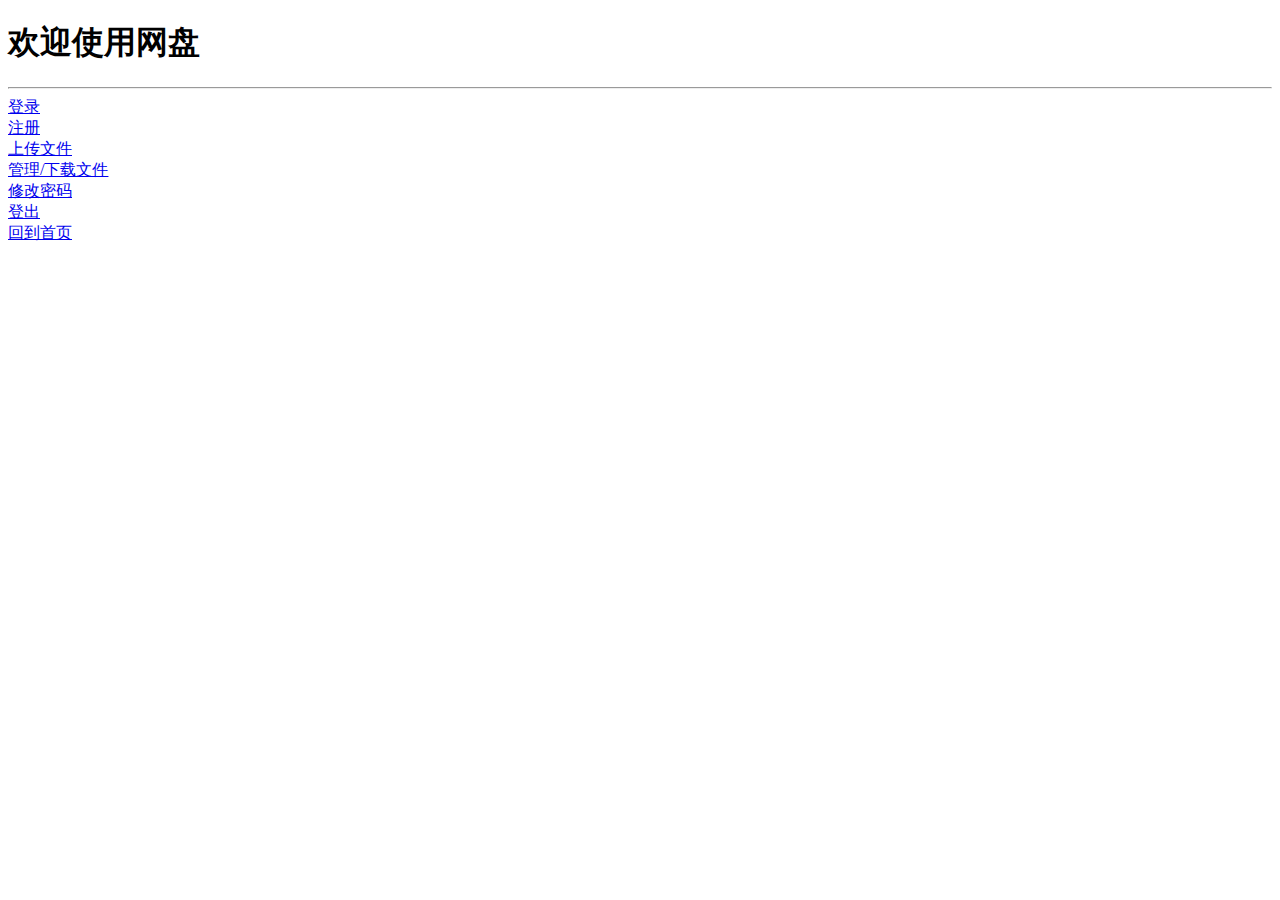
==== index.html @ 5133fd12 "全部完成 做最后的修补 添加index" ====
<!doctype html>
<html lang="en">
    <head>
        <meta charset="UTF-8">
        <title>网盘基础版</title>
    </head>
    <body>
        <h1>欢迎使用网盘</h1>
        <hr />
        <a href="login.html">登录</a><br/>
        <a href="register.html">注册</a><br/>
        <a href="upload.html">上传文件</a><br/>
        <a href="myfiles.php">管理/下载文件</a><br/>
        <a href="resetpwd.html">修改密码</a><br/>
        <a href="logout.php">登出</a><br/>
        <a href="index.html">回到首页</a><br/>
        
    </body>
</html>
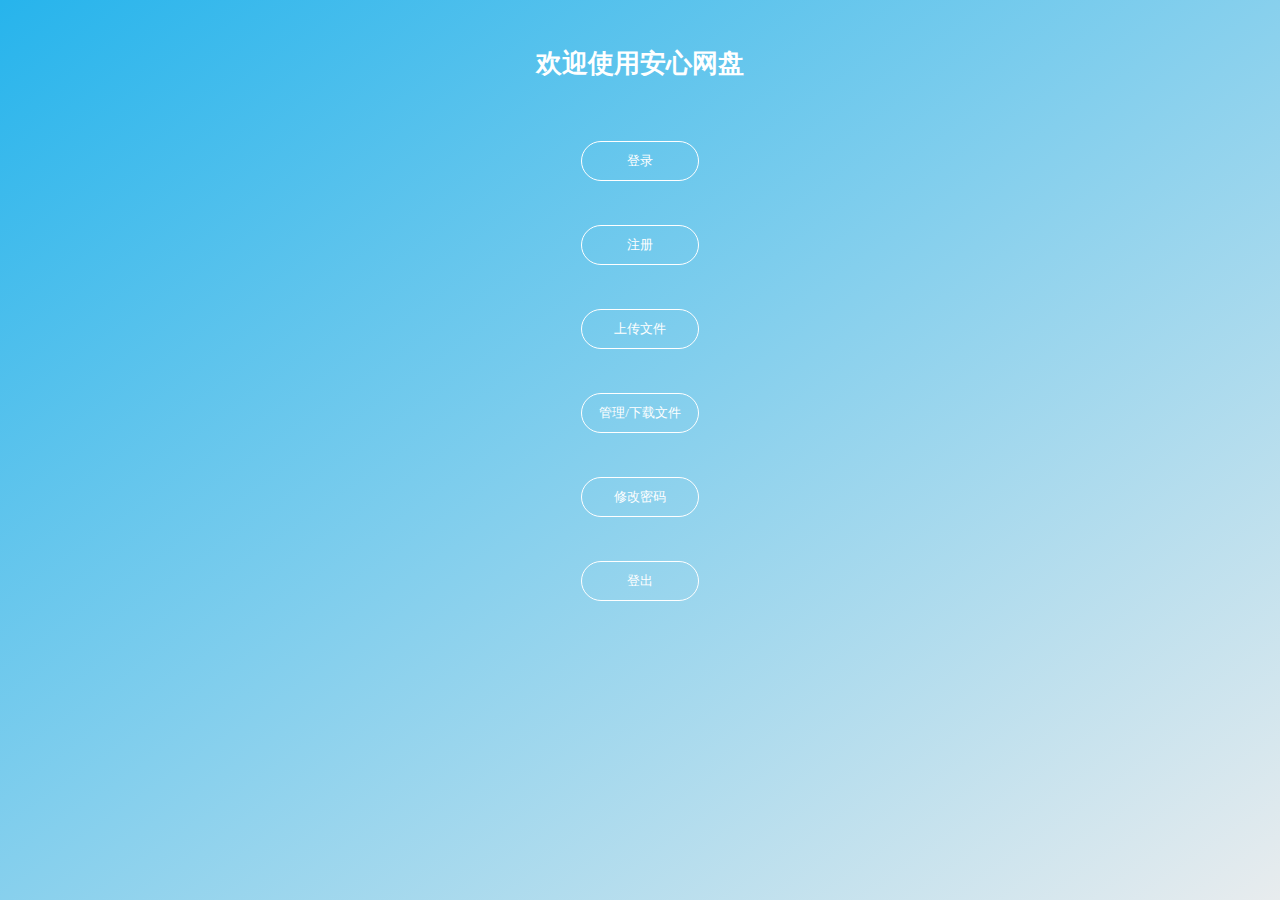
==== commit 7689a6f3: "数据库设计比赛" ====
--- a/index.html
+++ b/index.html
@@ -1,19 +1,22 @@
-<!doctype html>
+
+<!DOCTYPE html>
 <html lang="en">
-    <head>
-        <meta charset="UTF-8">
-        <title>网盘基础版</title>
-    </head>
-    <body>
-        <h1>欢迎使用网盘</h1>
-        <hr />
-        <a href="login.html">登录</a><br/>
-        <a href="register.html">注册</a><br/>
-        <a href="upload.html">上传文件</a><br/>
-        <a href="myfiles.php">管理/下载文件</a><br/>
-        <a href="resetpwd.html">修改密码</a><br/>
-        <a href="logout.php">登出</a><br/>
-        <a href="index.html">回到首页</a><br/>
-        
-    </body>
+<head>
+    <meta charset="UTF-8">
+    <meta http-equiv="X-UA-Compatible" content="IE=edge">
+    <meta name="viewport" content="width=device-width, initial-scale=1.0">
+    <title>安心网盘</title>
+    <link rel="shortcut icon" href="./imgs/icon.png" type="image/x-icon">  
+    <link rel="stylesheet" href="css/reset.css">
+    <link rel="stylesheet" href="css/index.css">
+</head>
+<body>
+        <h1>欢迎使用安心网盘</h1>
+            <a href="login.html">登录</a><br/>
+            <a href="register.html">注册</a><br/>
+            <a href="upload.html">上传文件</a><br/>
+            <a href="myfiles.php">管理/下载文件</a><br/>
+            <a href="resetpwd.html">修改密码</a><br/>
+            <a href="logout.php" class="logout">登出</a><br/>
+</body>
 </html>--- a/css/index.css
+++ b/css/index.css
@@ -0,0 +1,34 @@
+html{
+    background: linear-gradient(to left top,rgb(232, 236, 238),rgb(39, 180, 236));
+    height: 100vh;
+}
+h1{
+    color: white;
+    font-size: 2vw;
+    text-align: center;
+    height: 10vw;
+    line-height: 10vw;
+}
+
+a{
+    font-size: 1vw;
+    height: 3vw;
+    font-size: 1vw;
+    line-height: 3vw;
+    width: 9vw;
+    display: block;
+    border-radius: 2vw;
+    border: 1px rgb(255, 255, 255) solid;
+    text-align: center;
+    margin:1vw auto;
+    color: white;
+}
+a:hover{
+    background-color: rgb(39, 180, 236);
+    border: 1px rgb(39, 180, 236) solid;
+}
+
+.logout:hover{
+    background-color: rgb(239, 76, 76);
+    border: 1px rgb(239, 76, 76)  solid;
+} 